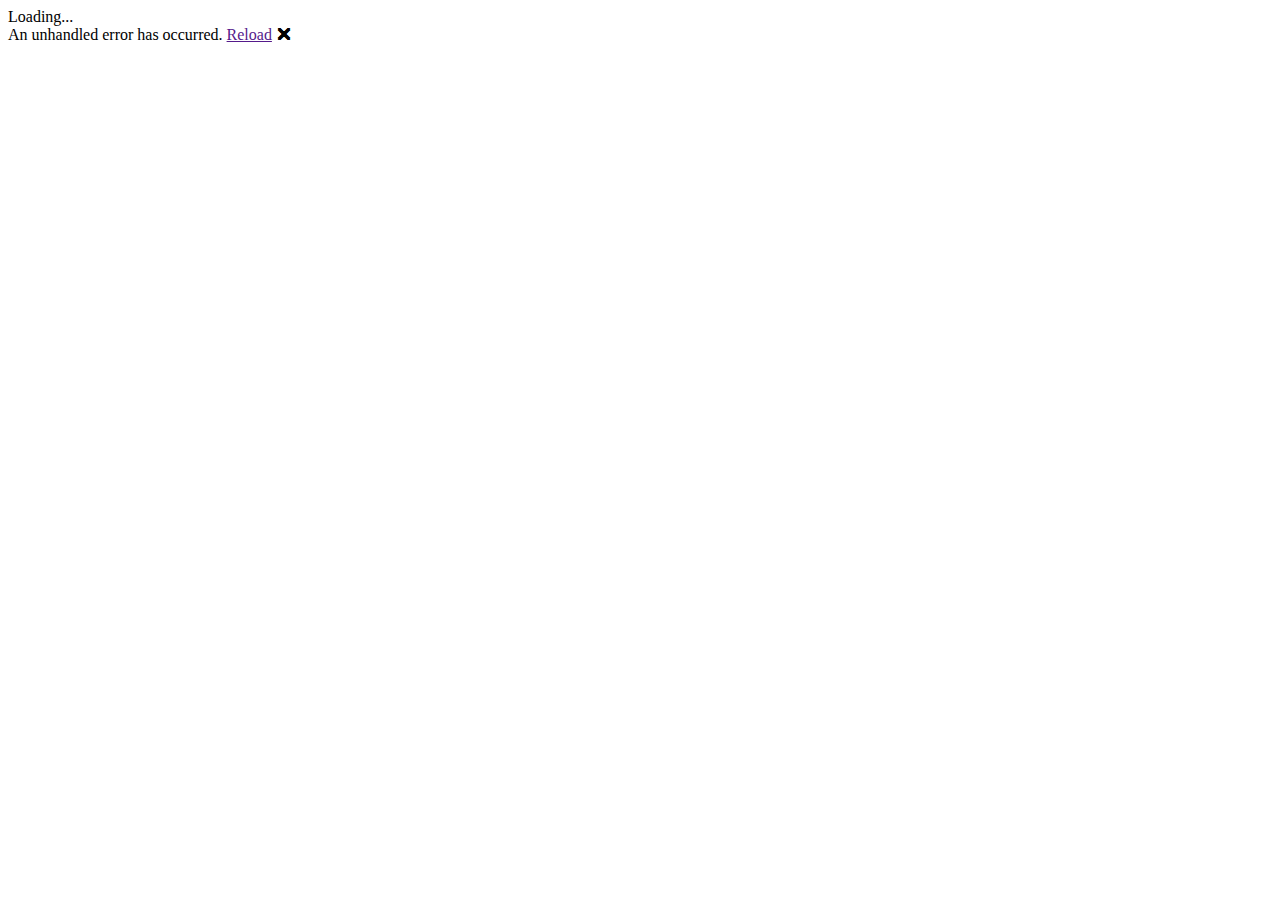
==== src/SharpSplash.Blog.UI/wwwroot/index.html @ 5ea0fe0e "Index page v1" ====
<!DOCTYPE html>
<html lang="en">

<head>
    <meta charset="utf-8" />
    <meta name="viewport" content="width=device-width, initial-scale=1.0, maximum-scale=1.0, user-scalable=no" />
    <title>SharpSplash Blog</title>
    <base href="/" />
    <link href="css/bootstrap/bootstrap.min.css" rel="stylesheet" />
    <link href="css/app.css" rel="stylesheet" />
    <link href="SharpSplash.Blog.UI.styles.css" rel="stylesheet" />
    <link href="https://fonts.googleapis.com/css?family=Roboto:300,400,500,700&display=swap" rel="stylesheet" />
    <link href="_content/MudBlazor/MudBlazor.min.css" rel="stylesheet" />
</head>

<body>
    <div id="app">Loading...</div>

    <div id="blazor-error-ui">
        An unhandled error has occurred.
        <a href="" class="reload">Reload</a>
        <a class="dismiss">🗙</a>
    </div>
    <script src="_framework/blazor.webassembly.js"></script>
    <script src="_content/MudBlazor/MudBlazor.min.js"></script>
</body>

</html>
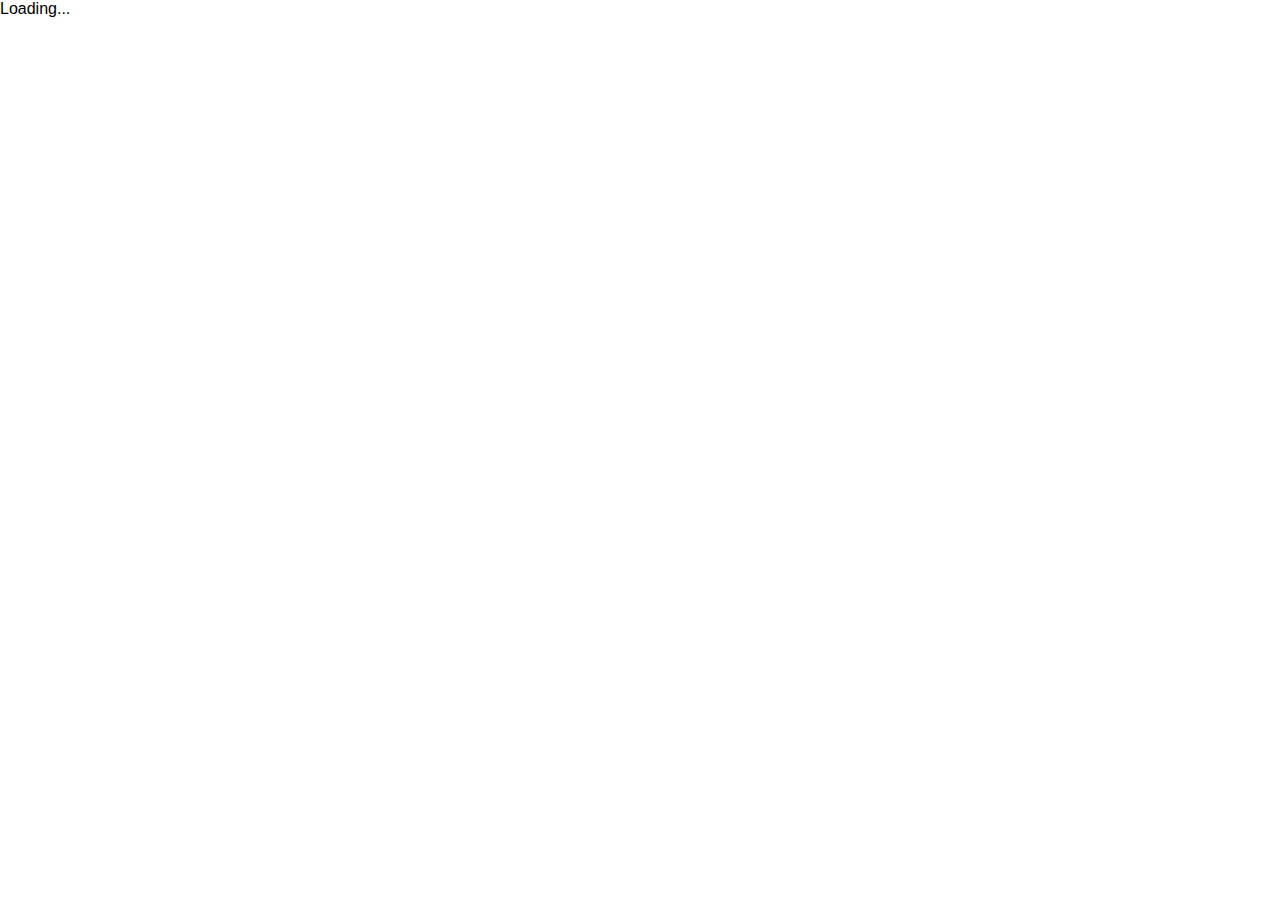
==== commit 962ba369: "Fix for routing of SPA's in GitHub pages" ====
--- a/src/SharpSplash.Blog.UI/wwwroot/index.html
+++ b/src/SharpSplash.Blog.UI/wwwroot/index.html
@@ -2,27 +2,51 @@
 <html lang="en">
 
 <head>
-    <meta charset="utf-8" />
-    <meta name="viewport" content="width=device-width, initial-scale=1.0, maximum-scale=1.0, user-scalable=no" />
+    <meta charset="utf-8"/>
+    <meta name="viewport" content="width=device-width, initial-scale=1.0, maximum-scale=1.0, user-scalable=no"/>
     <title>SharpSplash Blog</title>
-    <base href="/" />
-    <link href="css/bootstrap/bootstrap.min.css" rel="stylesheet" />
-    <link href="css/app.css" rel="stylesheet" />
-    <link href="SharpSplash.Blog.UI.styles.css" rel="stylesheet" />
-    <link href="https://fonts.googleapis.com/css?family=Roboto:300,400,500,700&display=swap" rel="stylesheet" />
-    <link href="_content/MudBlazor/MudBlazor.min.css" rel="stylesheet" />
+    <base href="/"/>
+    <link href="css/bootstrap/bootstrap.min.css" rel="stylesheet"/>
+    <link href="css/app.css" rel="stylesheet"/>
+    <link href="SharpSplash.Blog.UI.styles.css" rel="stylesheet"/>
+    <link href="https://fonts.googleapis.com/css?family=Roboto:300,400,500,700&display=swap" rel="stylesheet"/>
+    <link href="_content/MudBlazor/MudBlazor.min.css" rel="stylesheet"/>
+    <script type="text/javascript">
+        // Single Page Apps for GitHub Pages
+        // MIT License
+        // https://github.com/rafgraph/spa-github-pages
+        // This script checks to see if a redirect is present in the query string,
+        // converts it back into the correct url and adds it to the
+        // browser's history using window.history.replaceState(...),
+        // which won't cause the browser to attempt to load the new url.
+        // When the single page app is loaded further down in this file,
+        // the correct url will be waiting in the browser's history for
+        // the single page app to route accordingly.
+        (function(l) {
+            if (l.search[1] === '/' ) {
+                var decoded = l.search.slice(1).split('&').map(function(s) {
+                    return s.replace(/~and~/g, '&')
+                }).join('?');
+                window.history.replaceState(null, null,
+                    l.pathname.slice(0, -1) + decoded + l.hash
+                );
+            }
+        }(window.location))
+    </script>
 </head>
 
 <body>
-    <div id="app">Loading...</div>
+<div id="app">Loading...</div>
 
-    <div id="blazor-error-ui">
-        An unhandled error has occurred.
-        <a href="" class="reload">Reload</a>
-        <a class="dismiss">🗙</a>
-    </div>
-    <script src="_framework/blazor.webassembly.js"></script>
-    <script src="_content/MudBlazor/MudBlazor.min.js"></script>
+<div id="blazor-error-ui">
+    An unhandled error has occurred.
+    <a href="" class="reload">Reload</a>
+    <a class="dismiss">🗙</a>
+</div>
+<script src="_framework/blazor.webassembly.js"></script>
+<script src="_content/MudBlazor/MudBlazor.min.js"></script>
+<script src="js/theme.js" type="module"></script>
+<script src="js/prism/prism.min.js"></script>
 </body>
 
 </html>
